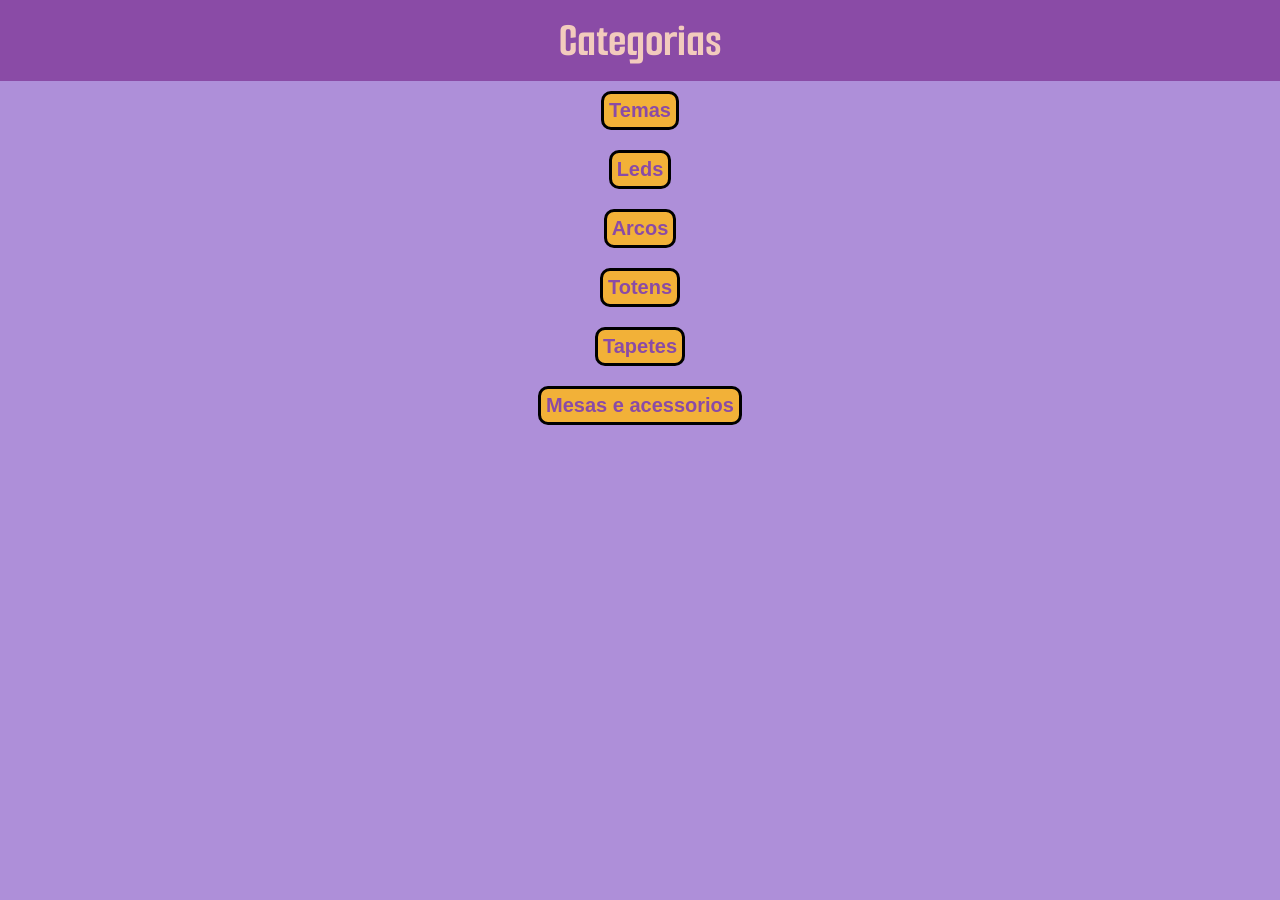
==== index.html @ 75dc7a03 "Atualização2.0" ====
<!DOCTYPE html>
<html lang="pt-br">

<head>
  <meta charset="UTF-8">
  <meta name="viewport" content="width=device-width, initial-scale=1.0">
  <title>Catalogo</title>
  <link rel="stylesheet" href="/style.css">
</head>

<body>
  <header>
    <h1 class="title">Categorias </h1>
  </header>
  <section>
    <a href="/CatalogoDecoracoes/templates/temas.html" class="Cats">Temas</a>
    <a href="/CatalogoDecoracoes/templates/leds.html" class="Cats">Leds</a>
    <a href="/CatalogoDecoracoes/templates/arcos.html" class="Cats">Arcos</a>
    <a href="/CatalogoDecoracoes/templates/totens.html" class="Cats">Totens</a>
    <a href="/CatalogoDecoracoes/templates/Tapetes.html" class="Cats">Tapetes</a>
    <a href="/CatalogoDecoracoes/templates/demesa.html" class="Cats">Mesas e acessorios</a>
  </section>

</body>

</html>
---- style.css ----
@import url('https://fonts.googleapis.com/css2?family=Noto+Serif:ital,wght@0,100..900;1,100..900&family=Playfair+Display:ital,wght@0,400..900;1,400..900&family=Playwrite+HU:wght@100..400&family=Smooch+Sans:wght@100..900&display=swap');

body {
  font-family: Arial, sans-serif;
  margin: 0;
  padding: 0;
  background-color: #AE8FD9;
}

header {
  background-color: #8A4BA6;
  color: white;
  padding: 2px 5px 2px 5px;
  font-family: "Smooch Sans", sans-serif;
  font-optical-sizing: auto;
  font-style: normal;
  text-align: center;
}
h1 {
  margin-top: 10px;
  margin-bottom: 10px;
  font-family: "Smooch Sans", sans-serif;
  font-optical-sizing: auto;
  font-style: normal;
  text-align: center;
  font-size: 300%;
  color: #F2CBBD;
}
section {
    align-items: center;
    display: flex;
    flex-direction: column;
}
.Cats {
    margin: 10px;
    padding: 5px;
    background-color: #F2B138;
    text-decoration: none;
    border: 3px solid black;
    border-radius: 10px;
    font-size: 20px;
    font-weight: 600;
    color: #8A4BA6;
}
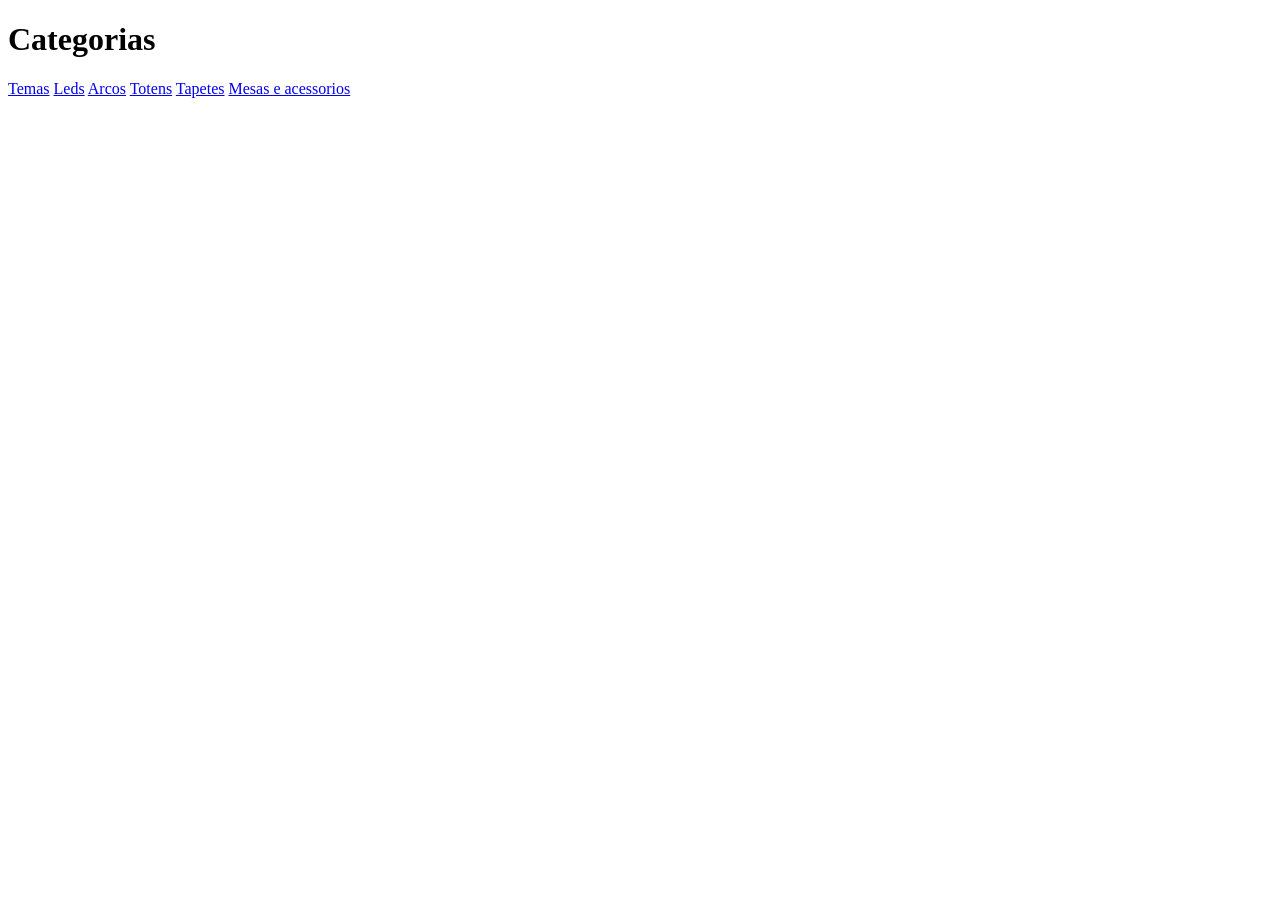
==== commit 2b7da9ce: "Atualização3.0" ====
--- a/index.html
+++ b/index.html
@@ -5,7 +5,7 @@
   <meta charset="UTF-8">
   <meta name="viewport" content="width=device-width, initial-scale=1.0">
   <title>Catalogo</title>
-  <link rel="stylesheet" href="/style.css">
+  <link rel="stylesheet" href="/CatalogoDecoracoes/style.css">
 </head>
 
 <body>
